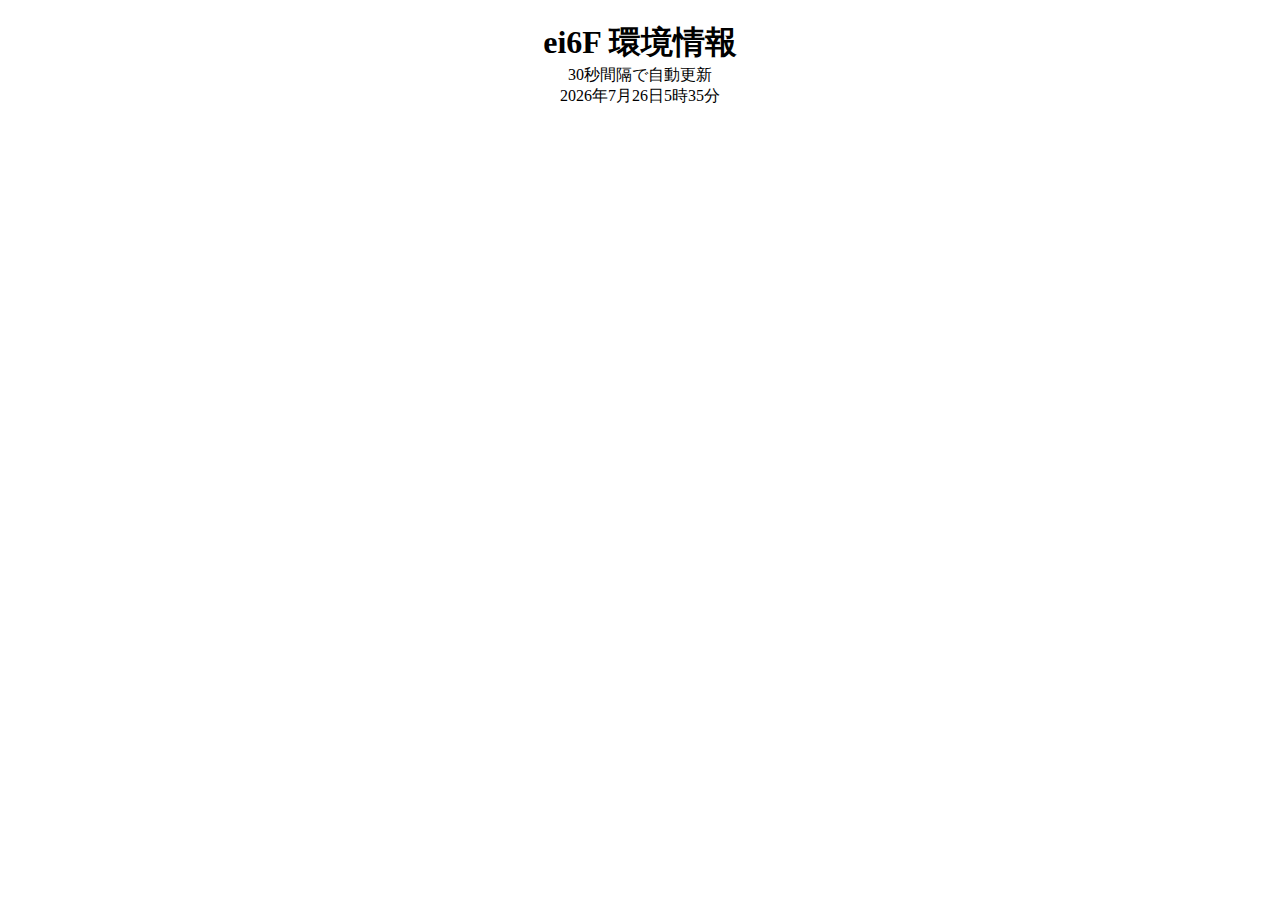
==== bme280/env_ei6f.html @ c508ce48 "11" ====
<!DOCTYPE html>
<html lang="ja" manifest="appcache">
<head>
<meta charset="UTF-8">
<script src="https://code.highcharts.com/highcharts.js"></script>
<script src="https://code.highcharts.com/highcharts-more.js"></script>
<script src="https://code.highcharts.com/modules/exporting.js"></script>
<script src="https://code.highcharts.com/modules/export-data.js"></script>
<script src="https://code.highcharts.com/modules/accessibility.js"></script>
<script src="https://code.jquery.com/jquery-3.6.0.min.js" integrity="sha256-/xUj+3OJU5yExlq6GSYGSHk7tPXikynS7ogEvDej/m4=" crossorigin="anonymous"></script>

<link rel="stylesheet" type="text/css" href="css/highcharts.css">
<title>ei6F環境情報</title>
</head>
<body>

<h1 style="text-align:center; margin-bottom:0px">ei6F 環境情報</h1>
<div style="text-align:center;">30秒間隔で自動更新</div>
<div style="text-align:center;" id="jikoku"></div>
<figure class="highcharts-figure">
  <ul class="top-banner">
    <li><div id="temperature" class="container"></div></li>
    <li><div id="humidity" class="container"></div></li>
    <li><div id="pressure" class="container"></div></li>
    <li><div id="co2" class="container"></div></li>
    <li><div id="lux" class="container"></div></li>
    <li><div id="di" class="container"></div></li>
  </ul>
</figure>
<script>
  $(() =>{

    $("#jikoku").text(nowtime());    

    const temp_param = {
      name : 'temperature',
      name_j : 'Temp',
      type : 'gauge',
      text : '気温（℃）',
      unit : '℃',
      yaxis_min: 16,
      yaxis_max: 36,
      plotBands: [{
        from: 16,
        to: 18,
        color: '#87CEFA' // lightskyblue
      }, {
        from: 18,
        to: 28,
        color: '#55BF3B' // green
      }, {
        from: 28,
        to: 30,
        color: '#DDDF0D' // yellow
      }, {
        from: 30,
        to: 36,
        color: '#DF5353' // red
      }]
    };

    const humi_param = {
      name : 'humidity',
      name_j : 'Humidity',
      type : 'gauge',
      text : '湿度（％）',
      unit : '％',
      yaxis_min: 0,
      yaxis_max: 100,
      plotBands: [{
        from: 0,
        to: 40,
        color: '#DDDF0D' // yellow
      }, {
        from: 40,
        to: 70,
        color: '#55BF3B' // green
      }, {
        from: 70,
        to: 100,
        color: '#DF5353' // red
      }]
    };
    
    const di_param = {
      name : 'di',
      name_j : 'DI',
      type : 'gauge',
      text : '不快指数',
      unit : '',
      yaxis_min: 40,
      yaxis_max: 110,
      plotBands: [{
        from: 40,
        to: 60,
        color: '#87CEFA' // lightskyblue
      }, {
        from: 60,
        to: 75,
        color: '#55BF3B' // green
      }, {
        from: 75,
        to: 80,
        color: '#DDDF0D' // yellow
      }, {
        from: 80,
        to: 110,
        color: '#DF5353' // red
      }]
    };

    const press_param = {
      name : 'pressure',
      name_j : 'Pressure',
      type : 'gauge',
      text : '気圧（hPa）',
      unit : 'hPa',
      yaxis_min: 950,
      yaxis_max: 1030,
      plotBands: [{
        from: 900,
        to: 1050,
        color: '#55BF3B' // green
      }, {
        from: 1013,
        to: 1013.5,
        color: '#000000' // black
      }]
    };

    const lux_param = {
      name : 'lux',
      name_j : 'Lux',
      type : 'gauge',
      text : '明るさ（lx）',
      unit : 'lx',
      yaxis_min: 0,
      yaxis_max: 500,
      plotBands: [{
        from: 0,
        to: 500,
        color: '#55BF3B' // green
      }]
    };

    const co2_param = {
      name : 'co2',
      name_j : 'CO2',
      type : 'gauge',
      text : 'CO2濃度（ppm）',
      unit : 'ppm',
      yaxis_min: 400,
      yaxis_max: 2000,
      plotBands: [{
        from: 400,
        to: 1000,
        color: '#55BF3B' // green
      }, {
        from: 1000,
        to: 1500,
        color: '#DDDF0D' // yellow
      }, {
        from: 1500,
        to: 2000,
        color: '#DF5353' // red
      }]
    };

    gauge(temp_param);
    gauge(humi_param);
    gauge(press_param);
    gauge(co2_param);
    gauge(di_param);
    gauge(lux_param);
  });
</script>

<script>
function gauge(param) {

  Highcharts.chart(param.name, {

  chart: {
    type: param.type,
    plotBackgroundColor: null,
    plotBackgroundImage: null,
    plotBorderWidth: 0,
    plotShadow: false
  },

  title: {
    text: param.text
  },

  pane: {
    startAngle: -120,
    endAngle: 120,
    background: [{
      backgroundColor: {
        linearGradient: { x1: 0, y1: 0, x2: 0, y2: 1 },
        stops: [
          [0, '#FFF'],
          [1, '#333']
        ]
      },
      borderWidth: 0,
      outerRadius: '109%'
    }, {
      backgroundColor: {
        linearGradient: { x1: 0, y1: 0, x2: 0, y2: 1 },
        stops: [
          [0, '#333'],
          [1, '#FFF']
        ]
      },
      borderWidth: 1,
      outerRadius: '107%'
    }, {
      // default background
    }, {
      backgroundColor: '#DDD',
      borderWidth: 0,
      outerRadius: '105%',
      innerRadius: '103%'
    }]
  },

  // the value axis
  yAxis: {
    min: param.yaxis_min,
    max: param.yaxis_max,

    minorTickInterval: 'auto',
    minorTickWidth: 1,
    minorTickLength: 10,
    minorTickPosition: 'inside',
    minorTickColor: '#666',

    tickPixelInterval: 30,
    tickWidth: 2,
    tickPosition: 'inside',
    tickLength: 10,
    tickColor: '#666',
    labels: {
      step: 2,
      rotation: 'auto'
    },
    title: {
      text: param.unit,
      style: {"fontSize": "18px"}
    },
    plotBands: param.plotBands
  },

  series: [{
    name: param.text,
    data: [0],
    tooltip: {
      valueSuffix: param.unit
    }
  }]

},

// Add some life
function (chart) {
  update(chart,param.name_j);
});
}

</script>

<script>
function update(chart, param) {
  let temp=0;
  let co2=0;
  if (!chart.renderer.forExport) {
    setInterval( ()=> {
        $("#jikoku").text(nowtime());    
    
        $.ajax({
            url: './bme280.json',
            method: 'GET',
            dataType: 'json',
            cache: false,
          })
          .done(function(response) {
            temp = response[param];
          })
          .fail(function(xhr) {
            console.log("fail");
          })
          .always(function(xhr, msg) { 
        });
        $.ajax({
            url: './co2.json',
            method: 'GET',
            dataType: 'json',
            cache: false,
          })
          .done(function(response) {
            co2 = response.CO2;
          })
          .fail(function(xhr) {
            console.log("fail");
          })
          .always(function(xhr, msg) { 
        });
        let point = chart.series[0].points[0];
        if (param == 'CO2') {
          point.update(parseFloat(co2));
        } else {
          point.update(parseFloat(temp));
        }
    }, 2000);
  }
}
</script>
<script>
let nowtime = () => {
  let now = new Date();
  let year = now.getFullYear();
  let month = now.getMonth() + 1;
  let datet = now.getDate();
  let hours = now.getHours();
  let minutes = now.getMinutes();

  let jikoku = year + '年' + month + '月' + datet + '日' + hours + '時' + minutes + '分';

  return jikoku
}
</script>
</body>
</html>
---- bme280/css/highcharts.css ----
#container {
  height: 1500px; 
  float: left;
}

.highcharts-figure, .highcharts-data-table table {
  min-width: 300px; 
  max-width: 1000px;
  margin: 1em auto;
}

.highcharts-data-table table {
  font-family: Verdana, sans-serif;
  border-collapse: collapse;
  border: 1px solid #EBEBEB;
  margin: 10px auto;
  text-align: center;
  width: 100%;
  max-width: 500px;
}
.highcharts-data-table caption {
  padding: 1em 0;
  font-size: 1.2em;
  color: #555;
}
.highcharts-data-table th {
	font-weight: 600;
  padding: 0.5em;
}
.highcharts-data-table td, .highcharts-data-table th, .highcharts-data-table caption {
  padding: 0.5em;
}
.highcharts-data-table thead tr, .highcharts-data-table tr:nth-child(even) {
  background: #f8f8f8;
}
.highcharts-data-table tr:hover {
  background: #f1f7ff;
}

.top-banner{
	display: flex;
	flex-wrap:wrap;
}
.top-banner li {
	width: calc(100%/3);
	padding:0 5px;
	box-sizing:border-box;
}
.top-banner li img {
	max-width:100%;
	height: auto;
}

ul {
  list-style: none;
}
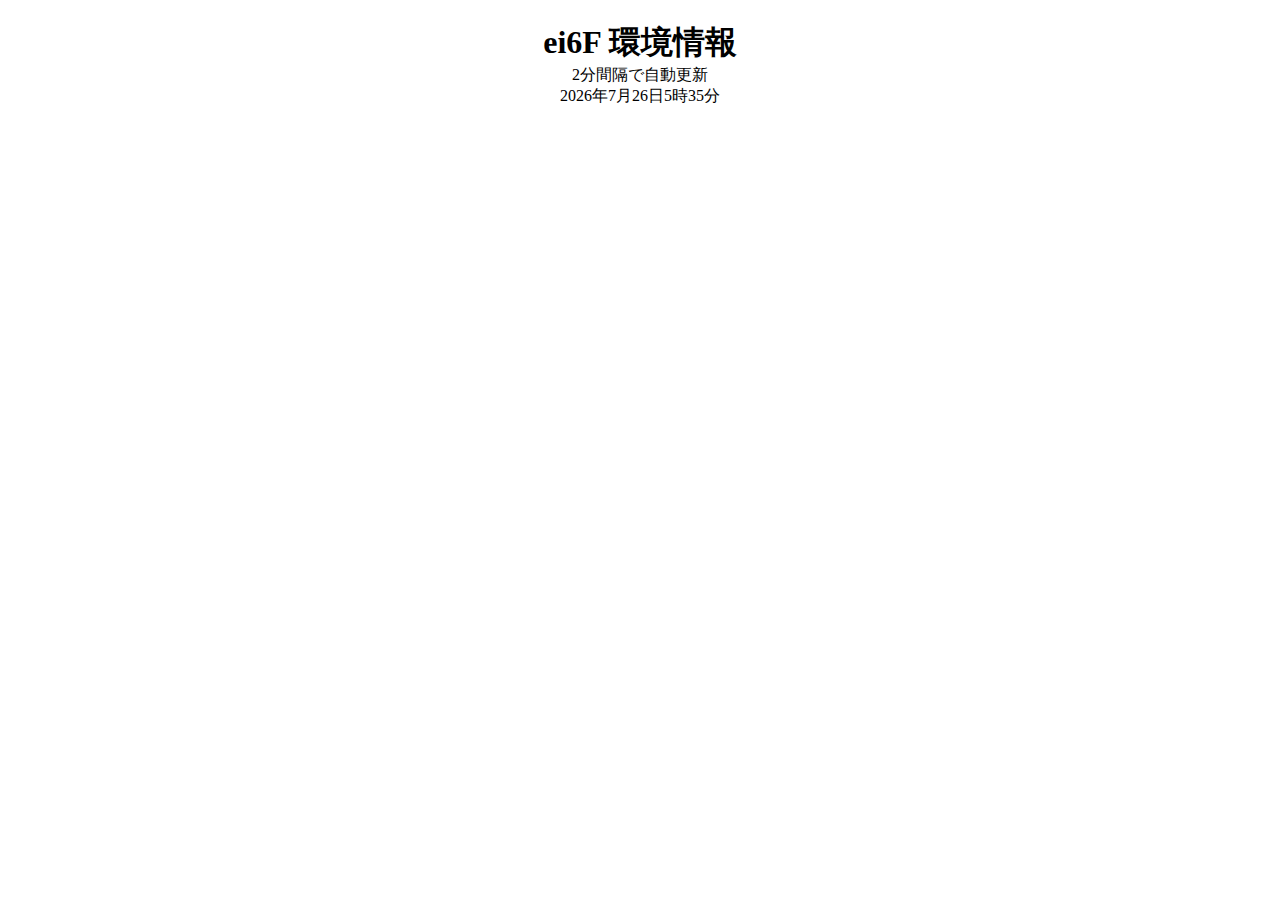
==== commit f7449071: "bme280" ====
--- a/bme280/env_ei6f.html
+++ b/bme280/env_ei6f.html
@@ -15,7 +15,7 @@
 <body>
 
 <h1 style="text-align:center; margin-bottom:0px">ei6F 環境情報</h1>
-<div style="text-align:center;">30秒間隔で自動更新</div>
+<div style="text-align:center;">2分間隔で自動更新</div>
 <div style="text-align:center;" id="jikoku"></div>
 <figure class="highcharts-figure">
   <ul class="top-banner">
